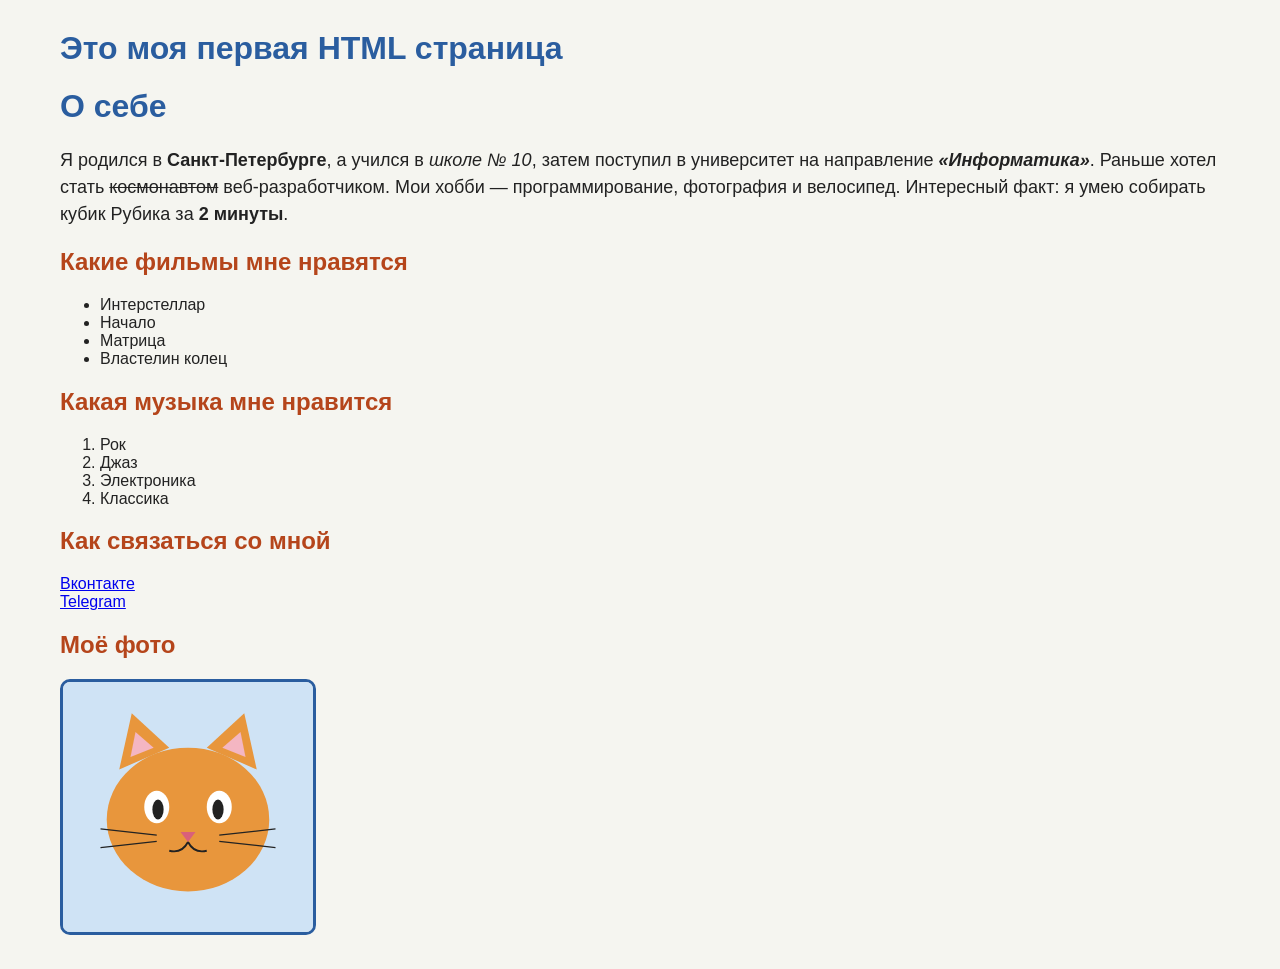
==== lab1/index.html @ ae6404a5 "Лабораторная работа 1: первая HTML страница" ====
<!DOCTYPE html>
<html lang="ru">
<head>
    <meta charset="UTF-8">
    <title>Лабораторная работа 1</title>
</head>
<body style="font-family: Arial, sans-serif; background-color: #f5f5f0; color: #222; margin: 30px 60px;">

    <h1 style="color: #2a5d9f;">Это моя первая HTML страница</h1>

    <h1 style="color: #2a5d9f;">О себе</h1>
    <p style="font-size: 18px; line-height: 1.5;">
        Я родился в <b>Санкт-Петербурге</b>, а учился в <i>школе № 10</i>, затем поступил в университет
        на направление <b><i>«Информатика»</i></b>. Раньше хотел стать <del>космонавтом</del>
        веб-разработчиком. Мои хобби — программирование, фотография и велосипед.
        Интересный факт: я умею собирать кубик Рубика за <b>2 минуты</b>.
    </p>

    <h2 style="color: #b5451b;">Какие фильмы мне нравятся</h2>
    <ul>
        <li>Интерстеллар</li>
        <li>Начало</li>
        <li>Матрица</li>
        <li>Властелин колец</li>
    </ul>

    <h2 style="color: #b5451b;">Какая музыка мне нравится</h2>
    <ol>
        <li>Рок</li>
        <li>Джаз</li>
        <li>Электроника</li>
        <li>Классика</li>
    </ol>

    <h2 style="color: #b5451b;">Как связаться со мной</h2>
    <p>
        <a href="https://vk.com" target="_blank">Вконтакте</a><br>
        <a href="https://t.me" target="_blank">Telegram</a>
    </p>

    <h2 style="color: #b5451b;">Моё фото</h2>
    <img src="cat.svg" alt="Котик" width="250" style="border: 3px solid #2a5d9f; border-radius: 10px;">

</body>
</html>
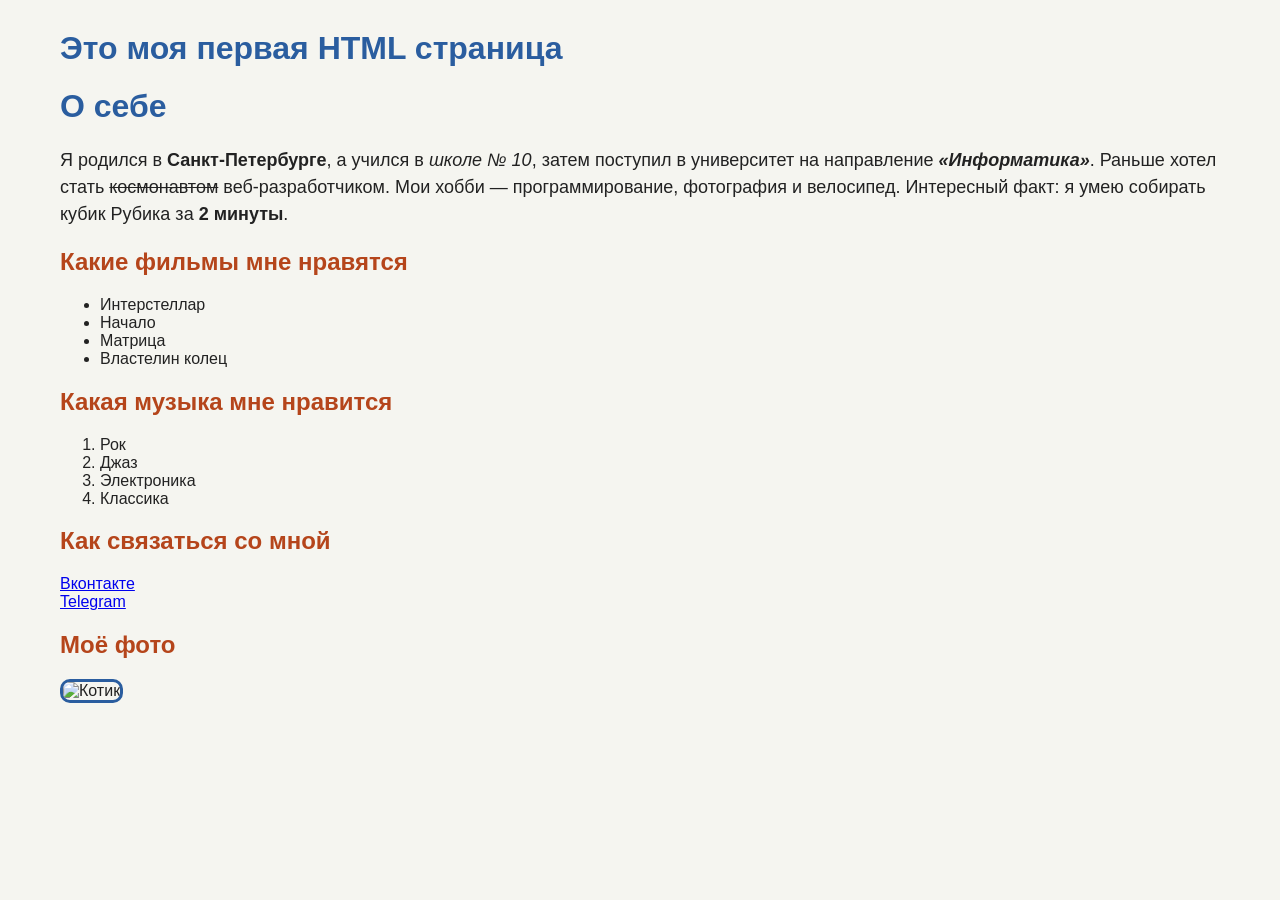
==== commit e9f87307: "Update index.html котик теперь должен появится" ====
--- a/lab1/index.html
+++ b/lab1/index.html
@@ -39,7 +39,7 @@
     </p>
 
     <h2 style="color: #b5451b;">Моё фото</h2>
-    <img src="cat.svg" alt="Котик" width="250" style="border: 3px solid #2a5d9f; border-radius: 10px;">
+    <img src=https://www.aaha.org/wp-content/uploads/2024/09/kitten-lying-in-blanket.jpg alt="Котик" width="250" style="border: 3px solid #2a5d9f; border-radius: 10px;">
 
 </body>
 </html>
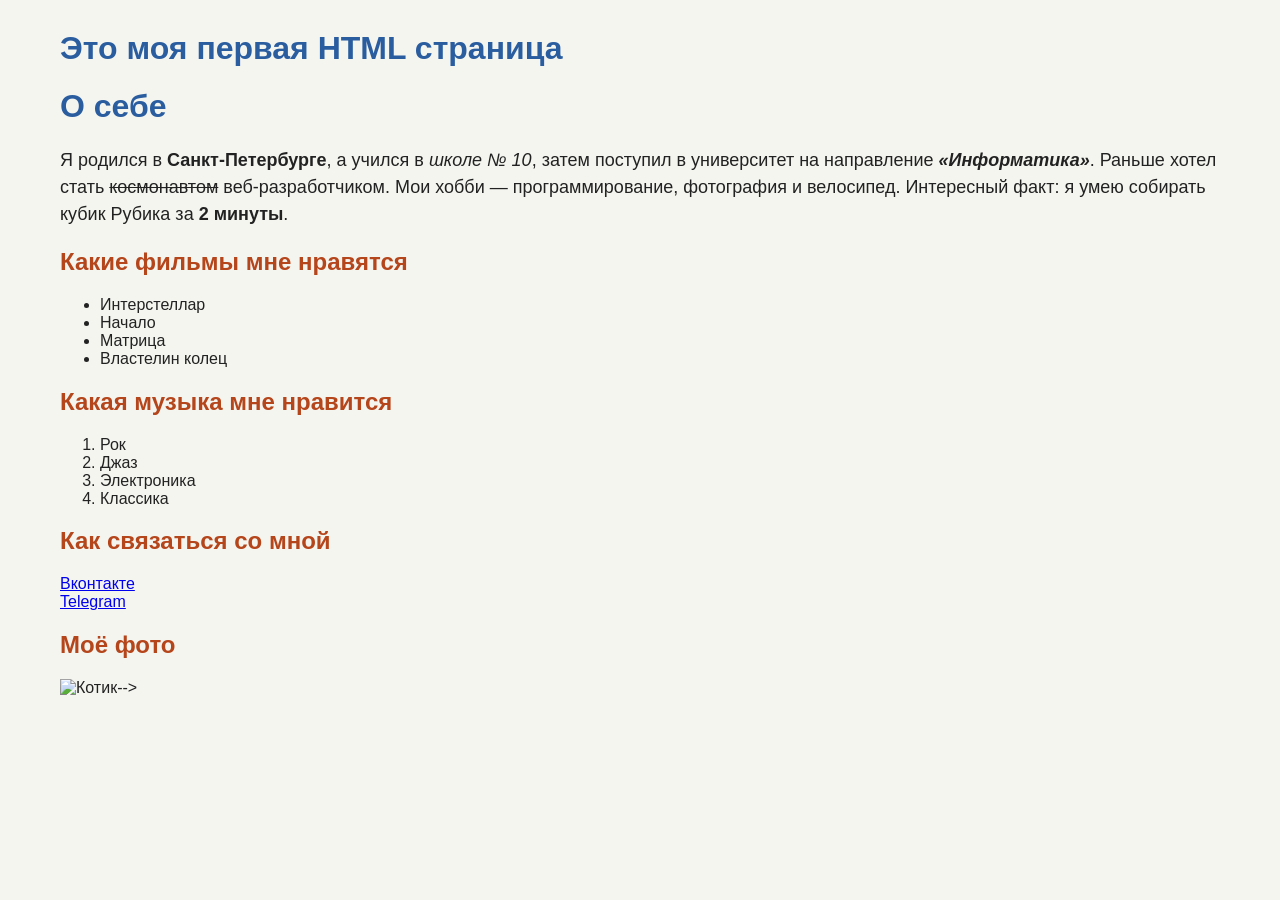
==== commit d9e4d795: "delete css elements.html" ====
--- a/lab1/index.html
+++ b/lab1/index.html
@@ -39,7 +39,7 @@
     </p>
 
     <h2 style="color: #b5451b;">Моё фото</h2>
-    <img src=https://www.aaha.org/wp-content/uploads/2024/09/kitten-lying-in-blanket.jpg alt="Котик" width="250" style="border: 3px solid #2a5d9f; border-radius: 10px;">
+    <img src='https://www.aaha.org/wp-content/uploads/2024/09/kitten-lying-in-blanket.jpg' alt="Котик" width="250" <!--style="border: 3px solid #2a5d9f; border-radius: 10px;">-->
 
 </body>
 </html>
